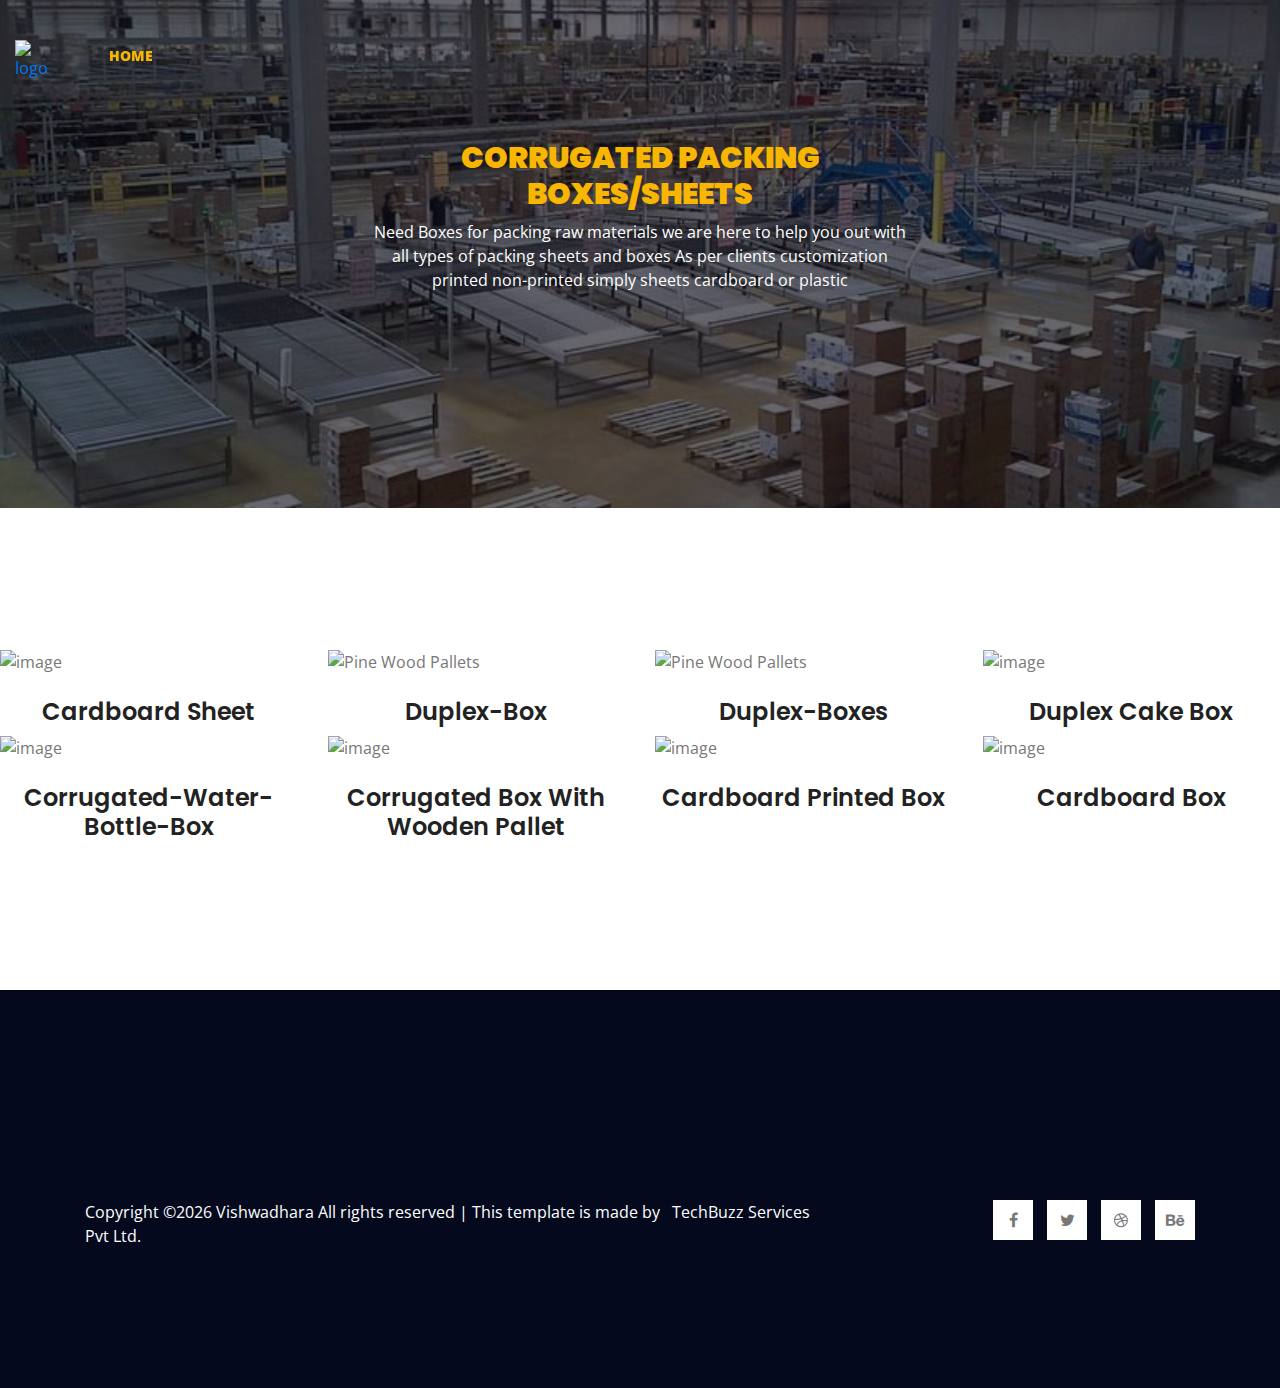
==== Vishwadhara/corrugated-packing.html @ 0bbb14b2 "Add vishwadhara project" ====
<!DOCTYPE html>
<html lang="en">
<head>
    <!-- Required Meta Tags -->
    <meta charset="UTF-8">
    <meta name="viewport" content="width=device-width, initial-scale=1.0">
    <meta http-equiv="X-UA-Compatible" content="ie=edge">

    <!-- Page Title -->
    <title>Vishwadhar</title>

    <!-- Favicon -->
    <link rel="shortcut icon" href="C:\Users\m\Desktop\html\Vishwadhar\assets\images\logo\download.png" type="image/x-icon">

    <!-- CSS Files -->
    <!-- CSS Files -->
    <link rel="stylesheet" href="assets/css/animate-3.7.0.css">
    <link rel="stylesheet" href="assets/css/font-awesome-4.7.0.min.css">
    <link rel="stylesheet" href="assets/fonts/flat-icon/flaticon.css">
    <link rel="stylesheet" href="assets/css/bootstrap-4.1.3.min.css">
    <link rel="stylesheet" href="assets/css/owl-carousel.min.css">
    <link rel="stylesheet" href="assets/css/nice-select.css">
    <link rel="stylesheet" href="assets/css/style.css">
</head>
<body>
    <!-- Preloader Starts -->
    <div class="preloader">
        <div class="spinner"></div>
    </div>
    <!-- Preloader End -->

    <!-- Header Area Starts -->
    <header class="header-area single-page">
        <div class="header-top">
            <div class="container">
                <div class="row">
                    <div class="col-lg-2">
                        <div class="logo-area">
                            <a href="index.html"><img src="C:\Users\m\Desktop\html\Vishwadhar\assets\images\logo\download.png" alt="logo" style="width:150%"></a>
                        </div>
                    </div>
                    <div class="col-lg-10">
                        <div class="custom-navbar">
                            <span></span>
                            <span></span>
                            <span></span>
                        </div>  
                        <div class="main-menu main-menu-light">
                            <ul>
                                <li class="active"><a href="index.html"><b>Home</b></a></li>

                            </ul>
                        </div>
                    </div>
                </div>
            </div>
        </div>
        <div class="page-title text-center">
            <div class="container">
                <div class="row">
                    <div class="col-md-6 offset-md-3">
                        <h2><b>CORRUGATED PACKING BOXES/SHEETS</b></h2>
                        <p>Need Boxes for packing raw materials we are here to help you out with all types of packing sheets and boxes As per clients customization printed non-printed simply sheets cardboard or plastic</p>
                    </div>
                </div>
            </div>
        </div>
    </header>
    <!-- Header Area End -->
    <!-- Team Area Starts -->
    <section class="team-area section-padding2"></section>
        
            <div class="row">
                <div class="col-lg-3 col-sm-6">
                    <div class="single-team mb-5 mb-lg-0">
                       
						
                            <div class="hover-state">
                               <img src="C:\Users\m\Desktop\html\Vishwadhar\assets\images\image1.jpg" alt="image" height="180px" width="246px" alt="">
                            </div>
						
							
                       
							<div class="team-footer text-center mt-4">
								<h3>Cardboard Sheet</h3>
								
							</div>
                    </div>
                </div>
				
				<div class="col-lg-3 col-sm-6">
                    <div class="single-team mb-5 mb-lg-0">
                      
                            <div class="hover-state">
                               <img src="C:\Users\m\Desktop\html\Vishwadhar\assets\images\image2.jpg" alt="Pine Wood Pallets" height="180px" width="246px">
                            </div>
						                       
							<div class="team-footer text-center mt-4">
								<h3>Duplex-Box</h3>
								
							</div>
                    </div>
                </div>
				
				<div class="col-lg-3 col-sm-6">
                    <div class="single-team mb-5 mb-lg-0">
                       
						
                            <div class="hover-state">
                               <img src="C:\Users\m\Desktop\html\Vishwadhar\assets\images\image3.jpg" alt="Pine Wood Pallets" height="180px" width="246px">
                            </div>
							
							<div class="team-footer text-center mt-4">
								<h3>Duplex-boxes</h3>		
							</div>
                    </div>
                </div>
				
				<div class="col-lg-3 col-sm-6">
                    <div class="single-team mb-5 mb-lg-0">
                       		
                            <div class="hover-state">
                               <img src="C:\Users\m\Desktop\html\Vishwadhar\assets\images\image4.jpg" alt="image" height="180px" width="246px">
                            </div>
				 
							<div class="team-footer text-center mt-4">
								<h3>Duplex cake box</h3>
								
							</div>
                    </div>
                </div>
			</div>
			<div class="row">
				<div class="col-lg-3 col-sm-6">
                    <div class="single-team mb-5 mb-lg-0">
                       
						
                            <div class="hover-state">
                               <img src="C:\Users\m\Desktop\html\Vishwadhar\assets\images\image5.jpg" alt="image" height="180px" width="246px">
                            </div>
						
							
                       
							<div class="team-footer text-center mt-4">
								<h3>corrugated-water-bottle-box</h3>
								
							</div>
                    </div>
                </div>
				
				<div class="col-lg-3 col-sm-6">
                    <div class="single-team mb-5 mb-lg-0">
                       
						
                            <div class="hover-state">
                               <img src="C:\Users\m\Desktop\html\Vishwadhar\assets\images\image6.jpg" alt="image" height="180px" width="246px">
                            </div>
						
							
                       
							<div class="team-footer text-center mt-4">
								<h3>Corrugated box with wooden pallet</h3>
								
							</div>
                    </div>
                </div>
				
				<div class="col-lg-3 col-sm-6">
                    <div class="single-team mb-5 mb-lg-0">
                       
						
                            <div class="hover-state">
                               <img src="C:\Users\m\Desktop\html\Vishwadhar\assets\images\image7.jpg" alt="image" height="180px" width="246px">
                            </div>
					
							<div class="team-footer text-center mt-4">
								<h3>Cardboard Printed Box</h3>
								
							</div>
                    </div>
                </div> 
				
				<div class="col-lg-3 col-sm-6">
                    <div class="single-team mb-5 mb-lg-0">
                       
						
                            <div class="hover-state">
                               <img src="C:\Users\m\Desktop\html\Vishwadhar\assets\images\image8.jpg" alt="image" height="180px" width="246px">
                            </div>
						
							
                       
							<div class="team-footer text-center mt-4">
								<h3>Cardboard Box</h3>
								
							</div>
                    </div>
                </div><br><br>
			</div>
               
           
        </div>
		
		 </div>
		 	<div class="row">
	</div>
    <section class="team-area section-padding2"></section>

	
    <!-- Team Area End -->

    

    <!-- Footer Area Starts -->
    <footer class="footer-area section-padding">
            
            <div class="footer-copyright">
                <div class="container">
                    <div class="row">
                        <div class="col-lg-8 col-md-6">
                            <span><!-- Link back to Colorlib can't be removed. Template is licensed under CC BY 3.0. -->
Copyright &copy;<script>document.write(new Date().getFullYear());</script> Vishwadhara All rights reserved | This template is made by <a href="http://techbuzzbusinessgroup.com" target="_blink">&nbsp&nbspTechBuzz Services Pvt Ltd.</a>
<!-- Link back to Colorlib can't be removed. Template is licensed under CC BY 3.0. -->
</span>
                        </div>
                        <div class="col-lg-4 col-md-6">
                            <div class="social-icons">
                                <ul>
                                    <li><a href="#"><i class="fa fa-facebook"></i></a></li>
                                    <li><a href="#"><i class="fa fa-twitter"></i></a></li>
                                    <li><a href="#"><i class="fa fa-dribbble"></i></a></li>
                                    <li><a href="#"><i class="fa fa-behance"></i></a></li>
                                </ul>
                            </div>
                        </div>
                    </div>
                </div>
            </div>
        </footer>
        <!-- Footer Area End -->


    <!-- Javascript -->
    <script src="assets/js/vendor/jquery-2.2.4.min.js"></script>
	<script src="assets/js/vendor/bootstrap-4.1.3.min.js"></script>
    <script src="assets/js/vendor/wow.min.js"></script>
    <script src="assets/js/vendor/owl-carousel.min.js"></script>
    <script src="assets/js/vendor/jquery.nice-select.min.js"></script>
    <script src="assets/js/vendor/ion.rangeSlider.js"></script>
    <script src="assets/js/main.js"></script>
</body>
</html>
---- Vishwadhara/assets/fonts/flat-icon/flaticon.css ----
/*
  	Flaticon icon font: Flaticon
  	Creation date: 18/12/2018 12:08
  	*/

@font-face {
  font-family: "Flaticon";
  src: url("./Flaticon.eot");
  src: url("./Flaticon.eot?#iefix") format("embedded-opentype"),
       url("./Flaticon.woff") format("woff"),
       url("./Flaticon.ttf") format("truetype"),
       url("./Flaticon.svg#Flaticon") format("svg");
  font-weight: normal;
  font-style: normal;
}

@media screen and (-webkit-min-device-pixel-ratio:0) {
  @font-face {
    font-family: "Flaticon";
    src: url("./Flaticon.svg#Flaticon") format("svg");
  }
}

[class^="flaticon-"]:before, [class*=" flaticon-"]:before,
[class^="flaticon-"]:after, [class*=" flaticon-"]:after {   
  font-family: Flaticon;
        font-size: 20px;
font-style: normal;
margin-left: 20px;
}

.flaticon-next:before { content: "\f100"; }
.flaticon-back:before { content: "\f101"; }
.flaticon-down-arrow:before { content: "\f102"; }
---- Vishwadhara/assets/css/nice-select.css ----
.nice-select {
  -webkit-tap-highlight-color: transparent;
  background-color: #fff;
  border-radius: 5px;
  border: solid 1px #e8e8e8;
  box-sizing: border-box;
  clear: both;
  cursor: pointer;
  display: block;
  float: left;
  font-family: inherit;
  font-size: 14px;
  font-weight: normal;
  height: 42px;
  line-height: 40px;
  outline: none;
  padding-left: 18px;
  padding-right: 30px;
  position: relative;
  text-align: left !important;
  -webkit-transition: all 0.2s ease-in-out;
  transition: all 0.2s ease-in-out;
  -webkit-user-select: none;
     -moz-user-select: none;
      -ms-user-select: none;
          user-select: none;
  white-space: nowrap;
  width: auto; }
  .nice-select:hover {
    border-color: #dbdbdb; }
  .nice-select:active, .nice-select.open, .nice-select:focus {
    border-color: #999; }
  .nice-select:after {
    border-bottom: 2px solid #999;
    border-right: 2px solid #999;
    content: '';
    display: block;
    height: 5px;
    margin-top: -4px;
    pointer-events: none;
    position: absolute;
    right: 12px;
    top: 50%;
    -webkit-transform-origin: 66% 66%;
        -ms-transform-origin: 66% 66%;
            transform-origin: 66% 66%;
    -webkit-transform: rotate(45deg);
        -ms-transform: rotate(45deg);
            transform: rotate(45deg);
    -webkit-transition: all 0.15s ease-in-out;
    transition: all 0.15s ease-in-out;
    width: 5px; }
  .nice-select.open:after {
    -webkit-transform: rotate(-135deg);
        -ms-transform: rotate(-135deg);
            transform: rotate(-135deg); }
  .nice-select.open .list {
    opacity: 1;
    pointer-events: auto;
    -webkit-transform: scale(1) translateY(0);
        -ms-transform: scale(1) translateY(0);
            transform: scale(1) translateY(0); }
  .nice-select.disabled {
    border-color: #ededed;
    color: #999;
    pointer-events: none; }
    .nice-select.disabled:after {
      border-color: #cccccc; }
  .nice-select.wide {
    width: 100%; }
    .nice-select.wide .list {
      left: 0 !important;
      right: 0 !important; }
  .nice-select.right {
    float: right; }
    .nice-select.right .list {
      left: auto;
      right: 0; }
  .nice-select.small {
    font-size: 12px;
    height: 36px;
    line-height: 34px; }
    .nice-select.small:after {
      height: 4px;
      width: 4px; }
    .nice-select.small .option {
      line-height: 34px;
      min-height: 34px; }
  .nice-select .list {
    background-color: #fff;
    border-radius: 5px;
    box-shadow: 0 0 0 1px rgba(68, 68, 68, 0.11);
    box-sizing: border-box;
    margin-top: 4px;
    opacity: 0;
    overflow: hidden;
    padding: 0;
    pointer-events: none;
    position: absolute;
    top: 100%;
    left: 0;
    -webkit-transform-origin: 50% 0;
        -ms-transform-origin: 50% 0;
            transform-origin: 50% 0;
    -webkit-transform: scale(0.75) translateY(-21px);
        -ms-transform: scale(0.75) translateY(-21px);
            transform: scale(0.75) translateY(-21px);
    -webkit-transition: all 0.2s cubic-bezier(0.5, 0, 0, 1.25), opacity 0.15s ease-out;
    transition: all 0.2s cubic-bezier(0.5, 0, 0, 1.25), opacity 0.15s ease-out;
    z-index: 9; }
    .nice-select .list:hover .option:not(:hover) {
      background-color: transparent !important; }
  .nice-select .option {
    cursor: pointer;
    font-weight: 400;
    line-height: 40px;
    list-style: none;
    min-height: 40px;
    outline: none;
    padding-left: 18px;
    padding-right: 29px;
    text-align: left;
    -webkit-transition: all 0.2s;
    transition: all 0.2s; }
    .nice-select .option:hover, .nice-select .option.focus, .nice-select .option.selected.focus {
      background-color: #f6f6f6; }
    .nice-select .option.selected {
      font-weight: bold; }
    .nice-select .option.disabled {
      background-color: transparent;
      color: #999;
      cursor: default; }

.no-csspointerevents .nice-select .list {
  display: none; }

.no-csspointerevents .nice-select.open .list {
  display: block; }
---- Vishwadhara/assets/css/style.css ----
@import url("https://fonts.googleapis.com/css?family=Poppins:400,500,600,700");@import url("https://fonts.googleapis.com/css?family=Open+Sans:400,400i,600");body{color:#777;font-family:"Open Sans",sans-serif;font-weight:400}h1{color:#222;text-transform:uppercase;font-family:"Poppins",sans-serif;font-size:50px;font-weight:700}h2{color:#222;font-family:"Poppins",sans-serif;font-size:36px;font-weight:600}h3{color:#222;text-transform:capitalize;font-family:"Poppins",sans-serif;font-size:20px;font-weight:600}h4{color:#222;font-family:"Poppins",sans-serif;text-transform:capitalize;font-size:18px;font-weight:600}h5{color:#777;font-family:"Open Sans",sans-serif;text-transform:capitalize;font-size:16px;font-weight:400}h6{color:#777;font-family:"Open Sans",sans-serif;text-transform:uppercase;font-size:14px;font-weight:600}ul{margin:0;padding:0;list-style:none}a:hover{text-decoration:none}a:focus{text-decoration:none}input:focus,textarea:focus{outline:none}.spinner{width:40px;height:40px;margin:100px auto;background-color:#ff9902;border-radius:100%;-webkit-animation:sk-scaleout 1.0s infinite ease-in-out;animation:sk-scaleout 1.0s infinite ease-in-out}@-webkit-keyframes sk-scaleout{0%{-webkit-transform:scale(0)}100%{-webkit-transform:scale(1);opacity:0}}@keyframes sk-scaleout{0%{-webkit-transform:scale(0);transform:scale(0)}100%{-webkit-transform:scale(1);transform:scale(1);opacity:0}}.preloader{position:fixed;top:0;left:0;width:100%;height:100%;background:#fff;z-index:5}.preloader .spinner{position:absolute;top:50%;left:50%;margin:0;-webkit-transform:translate(-50%, -50%);-moz-transform:translate(-50%, -50%);-ms-transform:translate(-50%, -50%);-o-transform:translate(-50%, -50%);transform:translate(-50%, -50%)}.main-menu ul{float:right}@media (min-width: 768px) and (max-width: 991.98px){.main-menu ul{display:none;float:left;position:absolute;top:30px;left:0;z-index:4;background:#f9f9f9;width:100%;padding:20px 20px 30px}}@media (min-width: 576px) and (max-width: 767.98px){.main-menu ul{display:none;float:left;position:absolute;top:30px;left:0;z-index:4;background:#f9f9f9;width:100%;padding:20px 20px 30px}}@media (max-width: 575.98px){.main-menu ul{display:none;float:left;position:absolute;top:30px;left:0;z-index:4;background:#f9f9f9;width:100%;padding:20px 20px 30px}}.main-menu ul li{display:inline;position:relative}@media (min-width: 768px) and (max-width: 991.98px){.main-menu ul li{display:block}}@media (min-width: 576px) and (max-width: 767.98px){.main-menu ul li{display:block}}@media (max-width: 575.98px){.main-menu ul li{display:block}}.main-menu ul li a{color:#222;font-family:"Open Sans",sans-serif;text-transform:uppercase;font-size:14px;font-weight:600;display:inline-block;padding:15px}.main-menu ul li:hover ul.sub-menu{filter:progid:DXImageTransform.Microsoft.Alpha(Opacity=100);opacity:1;visibility:visible;top:100%;left:30px}.main-menu ul li ul.sub-menu{padding:10px;filter:progid:DXImageTransform.Microsoft.Alpha(Opacity=0);opacity:0;visibility:hidden;position:absolute;top:250%;left:0;width:250px;background:#f9f9f9;z-index:5;-webkit-transition:.5s;-moz-transition:.5s;-o-transition:.5s;transition:.5s}.main-menu ul li ul.sub-menu li{display:block}.main-menu ul li ul.sub-menu li a{-webkit-transition:.3s;-moz-transition:.3s;-o-transition:.3s;transition:.3s}.main-menu ul li ul.sub-menu li a:hover{color:#ff9902}.main-menu .menu-btn{display:inline;margin-left:60px}@media (min-width: 992px) and (max-width: 1199.98px){.main-menu .menu-btn{margin-left:0}}@media (min-width: 768px) and (max-width: 991.98px){.main-menu .menu-btn{margin-left:0}.main-menu .menu-btn .login{display:block}}@media (min-width: 576px) and (max-width: 767.98px){.main-menu .menu-btn{margin-left:0}.main-menu .menu-btn .login{display:block}}@media (max-width: 575.98px){.main-menu .menu-btn{margin-left:0}.main-menu .menu-btn .login{display:block}}@media (min-width: 768px) and (max-width: 991.98px){.main-menu.main-menu-light ul{background:#04091e}}@media (min-width: 576px) and (max-width: 767.98px){.main-menu.main-menu-light ul{background:#04091e}}@media (max-width: 575.98px){.main-menu.main-menu-light ul{background:#04091e}}.main-menu.main-menu-light ul ul.sub-menu{background:#04091e}.main-menu.main-menu-light a{color:#fff}.custom-navbar{position:absolute;top:-42px;right:15px;background:#ff9902;padding:7px 10px;-webkit-border-radius:3px;-moz-border-radius:3px;-ms-border-radius:3px;-o-border-radius:3px;border-radius:3px;-webkit-transition:.2s;-moz-transition:.2s;-o-transition:.2s;transition:.2s;cursor:pointer;display:none}@media (min-width: 768px) and (max-width: 991.98px){.custom-navbar{display:block}}@media (min-width: 576px) and (max-width: 767.98px){.custom-navbar{display:block}}@media (max-width: 575.98px){.custom-navbar{display:block}}.custom-navbar span{background:#fff;display:block;width:30px;margin:6px 0;height:2px}.header-area.main-header{padding:30px 0}.header-top{position:fixed;padding:30px 0}.header-top img{margin-top:10px}.header-top .template-btn{margin-left:30px}@media (min-width: 992px) and (max-width: 1199.98px){.header-top .template-btn{margin-left:0}}@media (min-width: 768px) and (max-width: 991.98px){.header-top .template-btn{margin-left:15px;margin-top:15px}}@media (min-width: 576px) and (max-width: 767.98px){.header-top .template-btn{margin-left:15px;margin-top:15px}}@media (max-width: 575.98px){.header-top .template-btn{margin-left:15px;margin-top:15px}}.banner-area .banner-bg{width:100%;height:640px;background-color:#b0b0b0;background-image:url("../images/banner-bg.jpg");background-repeat:no-repeat;background-position:center;background-size:cover}@media (min-width: 768px) and (max-width: 991.98px){.banner-area .banner-bg{height:500px}}@media (min-width: 576px) and (max-width: 767.98px){.banner-area .banner-bg{height:350px}}@media (max-width: 575.98px){.banner-area .banner-bg{height:300px}}.banner-area .banner-text{padding:0 47% 0 5%}@media (min-width: 992px) and (max-width: 1199.98px){.banner-area .banner-text{padding:0 5%}}@media (min-width: 768px) and (max-width: 991.98px){.banner-area .banner-text{padding:50px 5%}}@media (min-width: 576px) and (max-width: 767.98px){.banner-area .banner-text{padding:50px 5%}}@media (max-width: 575.98px){.banner-area .banner-text{padding:50px 5%}}.banner-area .banner-text h1 span{color:#ff9902}.search-bg{margin-top:-50px;position:relative;z-index:1}@media (min-width: 768px) and (max-width: 991.98px){.search-bg{margin-top:0}}@media (min-width: 576px) and (max-width: 767.98px){.search-bg{margin-top:0}}@media (max-width: 575.98px){.search-bg{margin-top:100px}}.search-bg form{background:#ff9902;padding:40px}.search-bg form input{width:280px;display:inline-block;border:none;-webkit-border-radius:5px;-moz-border-radius:5px;-ms-border-radius:5px;-o-border-radius:5px;border-radius:5px;padding:0 20px}@media (min-width: 992px) and (max-width: 1199.98px){.search-bg form input{width:220px}}@media (min-width: 768px) and (max-width: 991.98px){.search-bg form input{width:150px}}@media (min-width: 576px) and (max-width: 767.98px){.search-bg form input{width:100%;margin-bottom:20px;padding:16px 20px}}@media (max-width: 575.98px){.search-bg form input{width:100%;margin-bottom:20px;padding:16px 20px}}.search-bg form .template-btn{border:none;background:#111;cursor:pointer}.search-bg form .template-btn:hover{color:#222 !important;background:#f9f9f9}.nice-select{width:280px;height:55px;display:inline-block;border:none;-webkit-border-radius:5px;-moz-border-radius:5px;-ms-border-radius:5px;-o-border-radius:5px;border-radius:5px;padding:0 20px}@media (min-width: 992px) and (max-width: 1199.98px){.nice-select{width:220px}}@media (min-width: 768px) and (max-width: 991.98px){.nice-select{width:150px}}@media (min-width: 576px) and (max-width: 767.98px){.nice-select{width:100%;margin-bottom:20px;padding:16px 20px}}@media (max-width: 575.98px){.nice-select{width:100%;margin-bottom:20px;padding:16px 20px}}.nice-select span.current{font-size:16px;display:inline-block;line-height:56px}@media (min-width: 576px) and (max-width: 767.98px){.nice-select span.current{line-height:0px}}@media (max-width: 575.98px){.nice-select span.current{line-height:0px}}.nice-select .list{width:100%}.feature-area .single-feature{padding:40px;background:#f9f9f9;-webkit-transition:.3s;-moz-transition:.3s;-o-transition:.3s;transition:.3s}.feature-area .single-feature:hover{background:#FFFACD;-webkit-box-shadow:0px 10px 30px rgba(0,0,0,0.1);-moz-box-shadow:0px 10px 30px rgba(0,0,0,0.1);box-shadow:0px 10px 30px rgba(0,0,0,0.5)}.single-category{padding:30px 16px;background:#f9f9f9;border:1px solid #eee;-webkit-transition:.-20s;-moz-transition:.3s;-o-transition:.3s;transition:.3s}.single-category:hover{background:#FFFACD;border:1px solid transparent;-webkit-box-shadow:0px 10px 30px rgba(0,0,0,0.1);-moz-box-shadow:0px 10px 30px rgba(0,0,0,0.1);box-shadow:0px 10px 30px rgba(0,0,0,0.5)}.single-category img{margin-bottom:20px}.jobs-title{margin-bottom:40px}.jobs-tab{margin-bottom:40px;text-align:right;float:right}@media (max-width: 575.98px){.jobs-tab{text-align:left;float:left}}.jobs-tab li{display:inline-block;padding:3px 0;margin-left:40px;position:relative}@media (max-width: 575.98px){.jobs-tab li{margin-left:0;margin-right:24px;margin-bottom:10px}}.jobs-tab li:after{content:'';position:absolute;bottom:0;right:0;width:30px;height:1px;background:#222;-webkit-transition:.5s;-moz-transition:.5s;-o-transition:.5s;transition:.5s;filter:progid:DXImageTransform.Microsoft.Alpha(Opacity=0);opacity:0;visibility:hidden}.jobs-tab li:hover:after{filter:progid:DXImageTransform.Microsoft.Alpha(Opacity=100);opacity:1;visibility:visible}.jobs-tab .active{color:#ff9902}.jobs-tab .active:after{filter:progid:DXImageTransform.Microsoft.Alpha(Opacity=100);opacity:1;visibility:visible}.single-job{padding:40px 50px;background:#f9f9f9;-webkit-border-radius:3px;-moz-border-radius:3px;-ms-border-radius:3px;-o-border-radius:3px;border-radius:3px;-webkit-transition:.5s;-moz-transition:.5s;-o-transition:.5s;transition:.5s}@media (min-width: 576px) and (max-width: 767.98px){.single-job{padding:40px 30px}}@media (max-width: 575.98px){.single-job{padding:40px 20px}}.single-job:hover{background:#fff;-webkit-box-shadow:0 10px 20px rgba(0,0,0,0.1);-moz-box-shadow:0 10px 20px rgba(0,0,0,0.1);box-shadow:0 10px 20px rgba(0,0,0,0.1)}.single-job .job-text i{font-size:14px;width:10px;height:10px;margin-right:10px}@media (min-width: 768px) and (max-width: 991.98px){.single-job .job-img{margin:30px 0}}@media (min-width: 576px) and (max-width: 767.98px){.single-job .job-img{margin:30px 0}}@media (max-width: 575.98px){.single-job .job-img{margin:30px 0}}.single-job .job-btn{text-align:center}@media (min-width: 768px) and (max-width: 991.98px){.single-job .job-btn{text-align:left}}@media (min-width: 576px) and (max-width: 767.98px){.single-job .job-btn{text-align:left}}@media (max-width: 575.98px){.single-job .job-btn{text-align:left}}.single-job .job-btn .job-btn1,.single-job .job-btn .job-btn2,.single-job .job-btn .job-btn3,.single-job .job-btn .job-btn4{margin-bottom:10px;display:block;background:#00afed}.single-job .job-btn .job-btn1:hover,.single-job .job-btn .job-btn2:hover,.single-job .job-btn .job-btn3:hover,.single-job .job-btn .job-btn4:hover{background:#222}@media (min-width: 768px) and (max-width: 991.98px){.single-job .job-btn .job-btn1,.single-job .job-btn .job-btn2,.single-job .job-btn .job-btn3,.single-job .job-btn .job-btn4{display:inline-block;margin-right:10px}}@media (min-width: 576px) and (max-width: 767.98px){.single-job .job-btn .job-btn1,.single-job .job-btn .job-btn2,.single-job .job-btn .job-btn3,.single-job .job-btn .job-btn4{display:inline-block;margin-right:10px}}@media (max-width: 575.98px){.single-job .job-btn .job-btn1,.single-job .job-btn .job-btn2,.single-job .job-btn .job-btn3,.single-job .job-btn .job-btn4{display:inline-block;margin-right:10px}}.single-job .job-btn .job-btn2{background:#cc2229}.single-job .job-btn .job-btn3{background:#0088cc}.single-job .job-btn .job-btn4{background:#2dc100}.nav-tabs .nav-item.show .nav-link,.nav-tabs .nav-link.active{color:#ff9902}.nav-tabs .nav-link{border:none;border-top-left-radius:.25rem;border-top-right-radius:.25rem}.nav-link{color:#222;display:block;padding:0}.nav-tabs{border-bottom:none}.newsletter-area{background-color:#f9f9f9;background-image:url("../images/newsletter-bg.jpg");background-repeat:no-repeat;background-position:center;background-size:cover;position:relative;text-align:center;z-index:1}.newsletter-area:after{content:'';position:absolute;top:0;left:0;width:100%;height:100%;background:rgba(1,2,12,0.6);z-index:-1}.newsletter-area h2,.newsletter-area p{color:#fff}.newsletter-area input{display:inline-block;margin:auto;width:360px;border:none;-webkit-border-radius:5px;-moz-border-radius:5px;-ms-border-radius:5px;-o-border-radius:5px;border-radius:5px;padding:13px 20px}@media (min-width: 576px) and (max-width: 767.98px){.newsletter-area input{width:300px}}@media (max-width: 575.98px){.newsletter-area input{width:100%}}.newsletter-area .template-btn{margin-left:10px}@media (max-width: 575.98px){.newsletter-area .template-btn{margin-left:0;margin-top:30px}}.single-slide:hover .hover-state{filter:progid:DXImageTransform.Microsoft.Alpha(Opacity=100);opacity:1;visibility:visible}.slide-img{width:100%;height:210px;background:#b0b0b0;background-repeat:no-repeat;background-position:top;background-size:cover;position:relative}@media (min-width: 768px) and (max-width: 991.98px){.slide-img{height:280px}}@media (max-width: 575.98px){.slide-img{height:260px}}.slide-img .hover-state{position:absolute;top:0;left:0;width:100%;height:100%;background:rgba(255,153,2,0.7);-webkit-transition:.5s;-moz-transition:.5s;-o-transition:.5s;transition:.5s;filter:progid:DXImageTransform.Microsoft.Alpha(Opacity=0);opacity:0;visibility:hidden}.slide-img .hover-state .hover-text{position:absolute;width:100%;left:50%;bottom:10px;transform:translateX(-50%)}.slide-img .hover-state .hover-text h3,.slide-img .hover-state .hover-text h5{color:#fff}.employee1{background-image:url("../images/employee1.jpg")}.employee2{background-image:url("../images/employee2.jpg")}.slide-text{padding:30px 30px 15px;position:relative;background:#fff;-webkit-box-shadow:0 7px 20px rgba(0,0,0,0.1);-moz-box-shadow:0 7px 20px rgba(0,0,0,0.1);box-shadow:0 7px 20px rgba(0,0,0,0.1);margin-left:-10px;margin-right:10px}@media (max-width: 575.98px){.slide-text{margin-right:0;margin-bottom:20px}}.slide-text i{color:#ff9902;position:absolute;top:15px;left:15px;font-size:20px;filter:progid:DXImageTransform.Microsoft.Alpha(Opacity=70);opacity:.7}.single-news:hover a{color:#ff9902}.news-img{width:100%;height:280px;background-color:#b0b0b0;background-repeat:no-repeat;background-position:center;background-size:cover;-webkit-border-radius:5px;-moz-border-radius:5px;-ms-border-radius:5px;-o-border-radius:5px;border-radius:5px}.news-img1{background-image:url("../images/news1.jpg")}.news-img2{background-image:url("../images/news2.jpg")}.news-img3{background-image:url("../images/news3.jpg")}.news-tag li{display:inline-block}.news-tag li i{font-size:14px;width:10px;height:10px;margin-right:10px}.news-tag span{width:1px;height:12px;background:#777;display:block}.news-title a{color:#222;-webkit-transition:.5s;-moz-transition:.5s;-o-transition:.5s;transition:.5s}.download-area{background:#f9f9f9}.download-area .download-text{padding:0 10% 0 42%;margin-top:50px}@media (min-width: 992px) and (max-width: 1199.98px){.download-area .download-text{padding:0 5%;margin-top:0}}@media (min-width: 768px) and (max-width: 991.98px){.download-area .download-text{padding:0 5%;margin-top:0;margin-bottom:20px}}@media (min-width: 576px) and (max-width: 767.98px){.download-area .download-text{padding:0 5%;margin-top:0;margin-bottom:20px}}@media (max-width: 575.98px){.download-area .download-text{padding:0 5%;margin-top:0;margin-bottom:20px}}.download-area .download-img{width:100%;height:460px;background-image:url("../images/mobile.png");background-repeat:no-repeat;background-position:center}@media (min-width: 992px) and (max-width: 1199.98px){.download-area .download-img{height:300px;background-size:cover}}@media (min-width: 768px) and (max-width: 991.98px){.download-area .download-img{background-size:cover}}@media (min-width: 576px) and (max-width: 767.98px){.download-area .download-img{width:90%;height:300px;background-size:cover}}@media (max-width: 575.98px){.download-area .download-img{width:90%;height:180px;background-size:cover}}.footer-area{color:#fff;background:#04091e}.footer-area h3{color:#fff}.footer-area a{color:#fff;text-transform:capitalize}.footer-area input{display:inline-block;margin:auto;width:250px;border:none;-webkit-border-radius:5px;-moz-border-radius:5px;-ms-border-radius:5px;-o-border-radius:5px;border-radius:5px;padding:13px 20px}@media (min-width: 576px) and (max-width: 767.98px){.footer-area input{width:250px}}@media (max-width: 575.98px){.footer-area input{width:100%}}.footer-area .template-btn{margin-left:0px}@media (max-width: 575.98px){.footer-area .template-btn{margin-left:0;margin-top:30px}}.footer-area img{width:55px;height:55px;margin-right:5px;margin-bottom:10px}.footer-copyright{margin-top:70px}.footer-copyright .color{color:#ff9902}.footer-copyright ul{float:right}@media (min-width: 576px) and (max-width: 767.98px){.footer-copyright ul{float:left;margin-top:30px}}@media (max-width: 575.98px){.footer-copyright ul{float:left;margin-top:30px}}.footer-copyright ul li{display:inline;margin-left:10px}.footer-copyright ul li i{display:inline-block;padding:10px;color:#777;background:#fff;height:40px;width:40px;text-align:center;line-height:20px;-webkit-transition:.3s;-moz-transition:.3s;-o-transition:.3s;transition:.3s}.footer-copyright ul li i:hover{color:#fff;background:#ff9902}.header-area.single-page{background-color:#b0b0b0;background-image:url("../images/page-header-bg.jpg");background-repeat:no-repeat;background-position:center;background-size:cover;position:relative;z-index:1}.header-area.single-page:after{content:'';position:absolute;top:0;left:0;width:100%;height:100%;background:rgba(1,2,12,0.6);z-index:-1}.header-area.single-page .page-title{padding:140px 0 200px}.header-area.single-page .page-title h2,.header-area.single-page .page-title p{color:#fff}.single-team:hover .hover-state{filter:progid:DXImageTransform.Microsoft.Alpha(Opacity=100);opacity:1;visibility:visible}.team-img{background-color:#b0b0b0;background-repeat:no-repeat;background-position:top;background-size:cover;width:100%;height:300px;position:relative}.team-img .hover-state{position:absolute;top:0;left:0;width:100%;height:100%;background:rgba(255,153,2,0.7);-webkit-transition:.5s;-moz-transition:.5s;-o-transition:.5s;transition:.5s;filter:progid:DXImageTransform.Microsoft.Alpha(Opacity=0);opacity:0;visibility:hidden}.team-img .hover-state ul{position:absolute;top:50%;left:50%;-webkit-transform:translate(-50%, -50%);-moz-transform:translate(-50%, -50%);-ms-transform:translate(-50%, -50%);-o-transform:translate(-50%, -50%);transform:translate(-50%, -50%)}.team-img .hover-state ul li{display:inline;margin:0 7px}.team-img .hover-state ul li a{color:#fff;-webkit-transition:.3s;-moz-transition:.3s;-o-transition:.3s;transition:.3s}.team-img .hover-state ul li a:hover{color:#222}.team-img1{background-image:url("../images/team1.jpg")}.team-img2{background-image:url("../images/team2.jpg")}.team-img3{background-image:url("../images/team3.jpg")}.team-img4{background-image:url("../images/team4.jpg")}.single-content2,.single-content3,.single-content4,.single-content5,.single-content6{border-bottom:1px solid #eee}.single-content4 ul{list-style:inherit;padding-left:50px}.single-content7 ul{list-style:inherit;padding-left:20px}.sidebar .single-item{padding:30px;background:#f9f9f9}.newsletter-area.job-single:after{background:rgba(255,153,2,0.7)}.single-table{-webkit-box-shadow:0 0 10px rgba(0,0,0,0.1);-moz-box-shadow:0 0 10px rgba(0,0,0,0.1);box-shadow:0 0 10px rgba(0,0,0,0.1);padding-bottom:40px}.single-table:hover{-webkit-box-shadow:0 10px 20px rgba(0,0,0,0.1);-moz-box-shadow:0 10px 20px rgba(0,0,0,0.1);box-shadow:0 10px 20px rgba(0,0,0,0.1)}.single-table:hover .table-top{background:#ff9902}.single-table:hover .table-top h3,.single-table:hover .table-top i{color:#fff}.single-table .table-top{background:#f9f9f9;padding:40px 0;border-bottom:1px solid #eee;-webkit-transition:.5s;-moz-transition:.5s;-o-transition:.5s;transition:.5s}.single-table .table-top i{font-size:50px;color:#ff9902;margin-top:10px}.single-table .template-btn{color:#222 !important;background:#f9f9f9}.single-table .template-btn:hover{color:#fff !important;background:#ff9902}.single-box1,.single-box2{padding:70px 50px;background:#ff9902}.single-box1 h3,.single-box2 h3,.single-box1 p,.single-box2 p{color:#fff}.single-box1 .template-btn,.single-box2 .template-btn{background:#ffa31c}.single-box2{background:#111}.single-box2 .template-btn{border:1px solid transparent}.single-box2 .template-btn:hover{border:1px solid #ff9902}.job-single-content .jobs-tab{float:left}#mapBox{width:100%;height:420px;overflow:hidden}.into-icon i{font-size:20px;color:#ff9902;margin-right:20px}.contact-form form .left,.commentform-area form .left{width:48%;float:left;overflow:hidden;margin-right:4%}@media (max-width: 575.98px){.contact-form form .left,.commentform-area form .left{width:100%;float:none}}.contact-form form .left input,.commentform-area form .left input{width:100%;border:1px solid #eee;padding:12px 20px;margin-bottom:20px}.contact-form form .right,.commentform-area form .right{width:48%;overflow:hidden}@media (max-width: 575.98px){.contact-form form .right,.commentform-area form .right{width:100%;float:none}}.contact-form form .right textarea,.commentform-area form .right textarea{width:100%;border:1px solid #eee;padding:12px 20px}.contact-form form button,.commentform-area form button{margin-top:20px;float:right}@media (max-width: 575.98px){.contact-form form button,.commentform-area form button{float:left}}.blog-menu{padding:20px 0}.top_menu{background:#928c91}.top_menu .header_social li{display:inline-block;margin-right:15px}.top_menu .header_social li a{font-size:14px;color:#fff;display:inline-block;line-height:42px;-webkit-transition:.3s;-moz-transition:.3s;-o-transition:.3s;transition:.3s}.top_menu .header_social li:last-child{margin-right:0px}.top_menu .header_social li:hover a{color:#ff9902}.top_menu .dn_btn{line-height:42px;display:inline-block;font-size:12px;margin-right:30px;font-weight:normal;color:#fff;-webkit-transition:.3s;-moz-transition:.3s;-o-transition:.3s;transition:.3s}.top_menu .dn_btn:hover{color:#ff9902}.top_menu .dn_btn:last-child{margin-right:0px}.top_menu .lan_pack{height:30px;border:1px solid #eeeeee;border-radius:3px;line-height:28px;font-size:12px;font-weight:500;padding-left:19px;padding-right:36px;color:#fff;background:#f9f9ff;margin-right:5px;margin-top:8px}.top_menu .lan_pack .current{color:#fff}.top_menu .lan_pack:after{content:"\f0d7";border:none !important;font:normal normal normal 12px/1 FontAwesome;transform:rotate(0deg);height:auto;margin-top:-6px;right:20px}.page-title.page-title-blog{background-color:#b0b0b0;background-image:url("../images/blog-bg.jpg");background-repeat:no-repeat;background-position:center;background-size:cover;padding:200px 0;position:relative;z-index:1}.page-title.page-title-blog:after{content:'';position:absolute;top:0;left:0;width:100%;height:100%;background:rgba(0,0,0,0.4);z-index:-1}.page-title.page-title-blog h2,.page-title.page-title-blog p{color:#fff}.page-title.page-title-blog .template-btn{color:#222 !important;background:#fff}.page-title.page-title-blog .template-btn:hover{color:#fff !important;background:#ff9902}.blog-post-list .single-post{background:transparent;padding:0px 30px}.single-post{margin-bottom:30px}.single-post .tags{margin-top:40px}.single-post .tags li{display:inline-block}.single-post .tags li a{color:#777;display:inline-block}.single-post .tags li a:hover{color:#ff9902}.single-post h1{margin-top:20px;margin-bottom:20px}.single-post .title h4{margin-bottom:10px}.single-post .comment-wrap ul li,.single-post .social-wrap ul li{display:inline-block;margin-right:15px}.single-post .comment-wrap ul li a,.single-post .social-wrap ul li a{color:#777}@media (max-width: 414px){.single-post .comment-wrap,.single-post .social-wrap{margin-top:10px}}.single-widget{border:1px solid #eee;padding:40px 30px;margin-bottom:30px}.single-widget .title{font-weight:600;margin-bottom:30px}.search-widget i{color:#ff9902}.search-widget form.example{border:1px solid #eee}.search-widget form.example input[type=text]{padding:12px;font-size:14px;border:none;float:left;width:80%;background:#eee}.search-widget form.example button{float:left;width:20%;padding:10px;background:#eee;color:white;font-size:17px;border:none;cursor:pointer}.search-widget form.example::after{content:"";clear:both;display:table}.protfolio-widget{text-align:center}.protfolio-widget h4{padding:20px 0}.protfolio-widget ul li{padding:15px;display:inline-block}.protfolio-widget ul li a i{color:#111}.protfolio-widget ul li a i:hover{color:#ff9902}.category-widget ul li{border-bottom:1px solid #eee;padding:10px 0;-webkit-transition:all 1s;-webkit-transition-delay:0s;-moz-transition:all 1s;-o-transition:all 1s;transition:all 1s false false}.category-widget ul li a{color:#777}.category-widget ul li h6{font-weight:300;-webkit-transition:all 1s;-webkit-transition-delay:0s;-moz-transition:all 1s;-o-transition:all 1s;transition:all 1s false false}.category-widget ul li span{-webkit-transition:all 1s;-webkit-transition-delay:0s;-moz-transition:all 1s;-o-transition:all 1s;transition:all 1s false false}.category-widget ul li:hover{border-color:#ff9902}.category-widget ul li:hover h6,.category-widget ul li:hover span{color:#ff9902}.tags-widget ul li{display:inline-block;background:#fff;border:1px solid #eee;padding:2px 7px;margin-bottom:8px;-webkit-transition:all 1s;-webkit-transition-delay:0s;-moz-transition:all 1s;-o-transition:all 1s;transition:all 1s false false}.tags-widget ul li a{color:#777}.tags-widget ul li:hover{background-color:#ff9902}.tags-widget ul li:hover a{color:#fff}.recent-posts-widget .single-recent-post .recent-details{margin-left:20px}.recent-posts-widget .single-recent-post .recent-details h4{line-height:1.5em !important;font-size:14px;-webkit-transition:all 1s;-webkit-transition-delay:0s;-moz-transition:all 1s;-o-transition:all 1s;transition:all 1s false false}.recent-posts-widget .single-recent-post .recent-details p{margin-top:10px}.recent-posts-widget .single-recent-post:hover h4{color:#ff9902}@media (max-width: 960px){.recent-posts-widget .single-recent-post{margin-bottom:20px}}.nav-area{border-bottom:1px solid #eee}.nav-area a{color:#777}.nav-area .nav-left .thumb{padding-right:20px}.nav-area .nav-right{text-align:right}.nav-area .nav-right .thumb{padding-left:20px}@media (max-width: 768px){.nav-area .post-details h4{font-size:14px}}@media (max-width: 466px){.nav-area .nav-right{margin-top:50px}}.comment-sec-area{border-bottom:1px solid #eee;padding-bottom:50px}.comment-sec-area a{color:#777}.comment-sec-area .comment-list{padding-bottom:30px}.comment-sec-area .comment-list.left-padding{padding-left:25px}.comment-sec-area .thumb{margin-right:20px}.comment-sec-area .date{font-size:13px;color:#cccccc}.comment-sec-area .comment{color:#777777}.comment-sec-area .btn-reply{background-color:#ff9902;color:#fff;border:1px solid #eee;padding:8px 30px;display:block;-webkit-transition:all 1s;-webkit-transition-delay:0s;-moz-transition:all 1s;-o-transition:all 1s;transition:all 1s false false}.comment-sec-area .btn-reply:hover{background-color:transparent;color:#222}.generic-blockquote{padding:40px;background:#f9f9f9;margin:50px 0;position:relative}.generic-blockquote:before{position:absolute;top:0;left:0;width:2px;height:100%;background:#ff9902;content:''}.mb-20{margin-bottom:20px}.mb-30{margin-bottom:30px}.sample-text-area{padding:100px 0px}.sample-text-area .title_color{margin-bottom:30px}.sample-text-area p{line-height:26px}.sample-text-area p b{font-weight:bold;color:#ff9902}.sample-text-area p i{color:#ff9902;font-style:italic}.sample-text-area p sup{color:#ff9902;font-style:italic}.sample-text-area p sub{color:#ff9902;font-style:italic}.sample-text-area p del{color:#ff9902}.sample-text-area p u{color:#ff9902}.elements_button .title_color{margin-bottom:30px;color:#222}.title_color{color:#222}.button-group-area{margin-top:15px}.button-group-area:nth-child(odd){margin-top:40px}.button-group-area:first-child{margin-top:0px}.button-group-area .theme_btn{margin-right:10px}.button-group-area .white_btn{margin-right:10px}.button-group-area .link{text-decoration:underline;color:#222;background:transparent}.button-group-area .link:hover{color:#fff}.button-group-area .disable{background:transparent;color:#007bff;cursor:not-allowed}.button-group-area .disable:before{display:none}.primary{background:#52c5fd}.primary:before{background:#2faae6}.success{background:#4cd3e3}.success:before{background:#2ebccd}.info{background:#38a4ff}.info:before{background:#298cdf}.warning{background:#f4e700}.warning:before{background:#e1d608}.danger{background:#f54940}.danger:before{background:#e13b33}.primary-border{background:transparent;border:1px solid #52c5fd;color:#52c5fd}.primary-border:before{background:#52c5fd}.success-border{background:transparent;border:1px solid #4cd3e3;color:#4cd3e3}.success-border:before{background:#4cd3e3}.info-border{background:transparent;border:1px solid #38a4ff;color:#38a4ff}.info-border:before{background:#38a4ff}.warning-border{background:#fff;border:1px solid #f4e700;color:#f4e700}.warning-border:before{background:#f4e700}.danger-border{background:transparent;border:1px solid #f54940;color:#f54940}.danger-border:before{background:#f54940}.link-border{background:transparent;border:1px solid #ff9902;color:#ff9902}.link-border:before{background:#ff9902}.radius{border-radius:3px}.circle{border-radius:20px}.arrow span{padding-left:5px}.e-large{line-height:50px;padding-top:0px;padding-bottom:0px}.large{line-height:45px;padding-top:0px;padding-bottom:0px}.medium{line-height:30px;padding-top:0px;padding-bottom:0px}.small{line-height:25px;padding-top:0px;padding-bottom:0px}.general{line-height:38px;padding-top:0px;padding-bottom:0px}.generic-banner{margin-top:60px;text-align:center}.generic-banner .height{height:600px}@media (max-width: 767.98px){.generic-banner .height{height:400px}}.generic-banner .generic-banner-content h2{line-height:1.2em;margin-bottom:20px}@media (max-width: 991.98px){.generic-banner .generic-banner-content h2 br{display:none}}.generic-banner .generic-banner-content p{text-align:center;font-size:16px}@media (max-width: 991.98px){.generic-banner .generic-banner-content p br{display:none}}.generic-content h1{font-weight:600}.about-generic-area{background:#fff}.about-generic-area p{margin-bottom:20px}.white-bg{background:#fff}.section-top-border{padding:50px 0;border-top:1px dotted #eee}.switch-wrap{margin-bottom:10px}.switch-wrap p{margin:0}.sample-text-area{padding:100px 0 70px 0}.sample-text{margin-bottom:0}.text-heading{margin-bottom:30px;font-size:24px}.typo-list{margin-bottom:10px}@media (max-width: 767px){.typo-sec{margin-bottom:30px}}@media (max-width: 767px){.element-wrap{margin-top:30px}}b,sup,sub,u,del{color:#f8b600}h1{font-size:36px}h2{font-size:30px}h3{font-size:24px}h4{font-size:18px}h5{font-size:16px}h6{font-size:14px}.typography h1,.typography h2,.typography h3,.typography h4,.typography h5,.typography h6{color:#777777}.button-area .border-top-generic{padding:70px 15px;border-top:1px dotted #eee}.button-group-area .genric-btn{margin-right:10px;margin-top:10px}.button-group-area .genric-btn:last-child{margin-right:0}.circle{border-radius:20px}.genric-btn{display:inline-block;outline:none;line-height:40px;padding:0 30px;font-size:.8em;text-align:center;text-decoration:none;font-weight:500;cursor:pointer;-webkit-transition:all 0.3s ease 0s;-moz-transition:all 0.3s ease 0s;-o-transition:all 0.3s ease 0s;transition:all 0.3s ease 0s}.genric-btn:focus{outline:none}.genric-btn.e-large{padding:0 40px;line-height:50px}.genric-btn.large{line-height:45px}.genric-btn.medium{line-height:30px}.genric-btn.small{line-height:25px}.genric-btn.radius{border-radius:3px}.genric-btn.circle{border-radius:20px}.genric-btn.arrow{display:-webkit-inline-box;display:-ms-inline-flexbox;display:inline-flex;-webkit-box-align:center;-ms-flex-align:center;align-items:center}.genric-btn.arrow span{margin-left:10px}.genric-btn.default{color:#222222;background:#f9f9ff;border:1px solid transparent}.genric-btn.default:hover{border:1px solid #f9f9ff;background:#fff}.genric-btn.default-border{border:1px solid #f9f9ff;background:#fff}.genric-btn.default-border:hover{color:#222222;background:#f9f9ff;border:1px solid transparent}.genric-btn.primary{color:#fff;background:#f8b600;border:1px solid transparent}.genric-btn.primary:hover{color:#f8b600;border:1px solid #f8b600;background:#fff}.genric-btn.primary-border{color:#f8b600;border:1px solid #f8b600;background:#fff}.genric-btn.primary-border:hover{color:#fff;background:#f8b600;border:1px solid transparent}.genric-btn.success{color:#fff;background:#4cd3e3;border:1px solid transparent}.genric-btn.success:hover{color:#4cd3e3;border:1px solid #4cd3e3;background:#fff}.genric-btn.success-border{color:#4cd3e3;border:1px solid #4cd3e3;background:#fff}.genric-btn.success-border:hover{color:#fff;background:#4cd3e3;border:1px solid transparent}.genric-btn.info{color:#fff;background:#38a4ff;border:1px solid transparent}.genric-btn.info:hover{color:#38a4ff;border:1px solid #38a4ff;background:#fff}.genric-btn.info-border{color:#38a4ff;border:1px solid #38a4ff;background:#fff}.genric-btn.info-border:hover{color:#fff;background:#38a4ff;border:1px solid transparent}.genric-btn.warning{color:#fff;background:#f4e700;border:1px solid transparent}.genric-btn.warning:hover{color:#f4e700;border:1px solid #f4e700;background:#fff}.genric-btn.warning-border{color:#f4e700;border:1px solid #f4e700;background:#fff}.genric-btn.warning-border:hover{color:#fff;background:#f4e700;border:1px solid transparent}.genric-btn.danger{color:#fff;background:#f44a40;border:1px solid transparent}.genric-btn.danger:hover{color:#f44a40;border:1px solid #f44a40;background:#fff}.genric-btn.danger-border{color:#f44a40;border:1px solid #f44a40;background:#fff}.genric-btn.danger-border:hover{color:#fff;background:#f44a40;border:1px solid transparent}.genric-btn.link{color:#222222;background:#f9f9ff;text-decoration:underline;border:1px solid transparent}.genric-btn.link:hover{color:#222222;border:1px solid #f9f9ff;background:#fff}.genric-btn.link-border{color:#222222;border:1px solid #f9f9ff;background:#fff;text-decoration:underline}.genric-btn.link-border:hover{color:#222222;background:#f9f9ff;border:1px solid transparent}.genric-btn.disable{color:#222222, 0.3;background:#f9f9ff;border:1px solid transparent;cursor:not-allowed}.generic-blockquote{padding:30px 50px 30px 30px;background:#fff;border-left:2px solid #f8b600}@media (max-width: 991px){.progress-table-wrap{overflow-x:scroll}}.progress-table{background:#fff;padding:15px 0px 30px 0px;min-width:800px}.progress-table .serial{width:11.83%;padding-left:30px}.progress-table .country{width:28.07%}.progress-table .visit{width:19.74%}.progress-table .percentage{width:40.36%;padding-right:50px}.progress-table .table-head{display:flex}.progress-table .table-head .serial,.progress-table .table-head .country,.progress-table .table-head .visit,.progress-table .table-head .percentage{color:#222222;line-height:40px;text-transform:uppercase;font-weight:500}.progress-table .table-row{padding:15px 0;border-top:1px solid #edf3fd;display:flex}.progress-table .table-row .serial,.progress-table .table-row .country,.progress-table .table-row .visit,.progress-table .table-row .percentage{display:flex;align-items:center}.progress-table .table-row .country img{margin-right:15px}.progress-table .table-row .percentage .progress{width:80%;border-radius:0px;background:transparent}.progress-table .table-row .percentage .progress .progress-bar{height:5px;line-height:5px}.progress-table .table-row .percentage .progress .progress-bar.color-1{background-color:#6382e6}.progress-table .table-row .percentage .progress .progress-bar.color-2{background-color:#e66686}.progress-table .table-row .percentage .progress .progress-bar.color-3{background-color:#f09359}.progress-table .table-row .percentage .progress .progress-bar.color-4{background-color:#73fbaf}.progress-table .table-row .percentage .progress .progress-bar.color-5{background-color:#73fbaf}.progress-table .table-row .percentage .progress .progress-bar.color-6{background-color:#6382e6}.progress-table .table-row .percentage .progress .progress-bar.color-7{background-color:#a367e7}.progress-table .table-row .percentage .progress .progress-bar.color-8{background-color:#e66686}.single-gallery-image{margin-top:30px;background-repeat:no-repeat !important;background-position:center center !important;background-size:cover !important;height:200px;-webkit-transition:all 0.3s ease 0s;-moz-transition:all 0.3s ease 0s;-o-transition:all 0.3s ease 0s;transition:all 0.3s ease 0s}.single-gallery-image:hover{opacity:.8}.list-style{width:14px;height:14px}.unordered-list li{position:relative;padding-left:30px;line-height:1.82em !important}.unordered-list li:before{content:"";position:absolute;width:14px;height:14px;border:3px solid #f8b600;background:#fff;top:4px;left:0;border-radius:50%}.ordered-list{margin-left:30px}.ordered-list li{list-style-type:decimal-leading-zero;color:#f8b600;font-weight:500;line-height:1.82em !important}.ordered-list li span{font-weight:300;color:#777777}.ordered-list-alpha li{margin-left:30px;list-style-type:lower-alpha;color:#f8b600;font-weight:500;line-height:1.82em !important}.ordered-list-alpha li span{font-weight:300;color:#777777}.ordered-list-roman li{margin-left:30px;list-style-type:lower-roman;color:#f8b600;font-weight:500;line-height:1.82em !important}.ordered-list-roman li span{font-weight:300;color:#777777}.single-input{display:block;width:100%;line-height:40px;border:none;outline:none;background:#f9f9ff;padding:0 20px}.single-input:focus{outline:none}.input-group-icon{position:relative}.input-group-icon .icon{position:absolute;left:20px;top:0;line-height:40px;z-index:3}.input-group-icon .icon i{color:#797979}.input-group-icon .single-input{padding-left:45px}.single-textarea{display:block;width:100%;line-height:40px;border:none;outline:none;background:#f9f9ff;padding:0 20px;height:100px;resize:none}.single-textarea:focus{outline:none}.single-input-primary{display:block;width:100%;line-height:40px;border:1px solid transparent;outline:none;background:#f9f9ff;padding:0 20px}.single-input-primary:focus{outline:none;border:1px solid #f8b600}.single-input-accent{display:block;width:100%;line-height:40px;border:1px solid transparent;outline:none;background:#f9f9ff;padding:0 20px}.single-input-accent:focus{outline:none;border:1px solid #eb6b55}.single-input-secondary{display:block;width:100%;line-height:40px;border:1px solid transparent;outline:none;background:#f9f9ff;padding:0 20px}.single-input-secondary:focus{outline:none;border:1px solid #f09359}.default-switch{width:35px;height:17px;border-radius:8.5px;background:#fff;position:relative;cursor:pointer}.default-switch input{position:absolute;left:0;top:0;right:0;bottom:0;width:100%;height:100%;opacity:0;cursor:pointer}.default-switch input+label{position:absolute;top:1px;left:1px;width:15px;height:15px;border-radius:50%;background:#f8b600;-webkit-transition:all 0.2s;-moz-transition:all 0.2s;-o-transition:all 0.2s;transition:all 0.2s;box-shadow:0px 4px 5px 0px rgba(0,0,0,0.2);cursor:pointer}.default-switch input:checked+label{left:19px}.single-element-widget{margin-bottom:30px}.primary-switch{width:35px;height:17px;border-radius:8.5px;background:#fff;position:relative;cursor:pointer}.primary-switch input{position:absolute;left:0;top:0;right:0;bottom:0;width:100%;height:100%;opacity:0}.primary-switch input+label{position:absolute;left:0;top:0;right:0;bottom:0;width:100%;height:100%}.primary-switch input+label:before{content:"";position:absolute;left:0;top:0;right:0;bottom:0;width:100%;height:100%;background:transparent;border-radius:8.5px;cursor:pointer;-webkit-transition:all 0.2s;-moz-transition:all 0.2s;-o-transition:all 0.2s;transition:all 0.2s}.primary-switch input+label:after{content:"";position:absolute;top:1px;left:1px;width:15px;height:15px;border-radius:50%;background:#fff;-webkit-transition:all 0.2s;-moz-transition:all 0.2s;-o-transition:all 0.2s;transition:all 0.2s;box-shadow:0px 4px 5px 0px rgba(0,0,0,0.2);cursor:pointer}.primary-switch input:checked+label:after{left:19px}.primary-switch input:checked+label:before{background:#f8b600}.confirm-switch{width:35px;height:17px;border-radius:8.5px;background:#fff;position:relative;cursor:pointer}.confirm-switch input{position:absolute;left:0;top:0;right:0;bottom:0;width:100%;height:100%;opacity:0}.confirm-switch input+label{position:absolute;left:0;top:0;right:0;bottom:0;width:100%;height:100%}.confirm-switch input+label:before{content:"";position:absolute;left:0;top:0;right:0;bottom:0;width:100%;height:100%;background:transparent;border-radius:8.5px;-webkit-transition:all 0.2s;-moz-transition:all 0.2s;-o-transition:all 0.2s;transition:all 0.2s;cursor:pointer}.confirm-switch input+label:after{content:"";position:absolute;top:1px;left:1px;width:15px;height:15px;border-radius:50%;background:#fff;-webkit-transition:all 0.2s;-moz-transition:all 0.2s;-o-transition:all 0.2s;transition:all 0.2s;box-shadow:0px 4px 5px 0px rgba(0,0,0,0.2);cursor:pointer}.confirm-switch input:checked+label:after{left:19px}.confirm-switch input:checked+label:before{background:#4cd3e3}.primary-checkbox{width:16px;height:16px;border-radius:3px;background:#fff;position:relative;cursor:pointer}.primary-checkbox input{position:absolute;left:0;top:0;right:0;bottom:0;width:100%;height:100%;opacity:0}.primary-checkbox input+label{position:absolute;left:0;top:0;right:0;bottom:0;width:100%;height:100%;border-radius:3px;cursor:pointer;border:1px solid #f1f1f1}.single-defination h4{color:#222}.primary-checkbox input:checked+label{background:url(../images/elements/primary-check.png) no-repeat center center/cover;border:none}.confirm-checkbox{width:16px;height:16px;border-radius:3px;background:#fff;position:relative;cursor:pointer}.confirm-checkbox input{position:absolute;left:0;top:0;right:0;bottom:0;width:100%;height:100%;opacity:0}.confirm-checkbox input+label{position:absolute;left:0;top:0;right:0;bottom:0;width:100%;height:100%;border-radius:3px;cursor:pointer;border:1px solid #f1f1f1}.confirm-checkbox input:checked+label{background:url(../images/elements/success-check.png) no-repeat center center/cover;border:none}.disabled-checkbox{width:16px;height:16px;border-radius:3px;background:#fff;position:relative;cursor:pointer}.disabled-checkbox input{position:absolute;left:0;top:0;right:0;bottom:0;width:100%;height:100%;opacity:0}.disabled-checkbox input+label{position:absolute;left:0;top:0;right:0;bottom:0;width:100%;height:100%;border-radius:3px;cursor:pointer;border:1px solid #f1f1f1}.disabled-checkbox input:disabled{cursor:not-allowed;z-index:3}.disabled-checkbox input:checked+label{background:url(../images/elements/disabled-check.png) no-repeat center center/cover;border:none}.primary-radio{width:16px;height:16px;border-radius:8px;background:#fff;position:relative;cursor:pointer}.primary-radio input{position:absolute;left:0;top:0;right:0;bottom:0;width:100%;height:100%;opacity:0}.primary-radio input+label{position:absolute;left:0;top:0;right:0;bottom:0;width:100%;height:100%;border-radius:8px;cursor:pointer;border:1px solid #f1f1f1}.primary-radio input:checked+label{background:url(../images/elements/primary-radio.png) no-repeat center center/cover;border:none}.confirm-radio{width:16px;height:16px;border-radius:8px;background:#fff;position:relative;cursor:pointer}.confirm-radio input{position:absolute;left:0;top:0;right:0;bottom:0;width:100%;height:100%;opacity:0}.confirm-radio input+label{position:absolute;left:0;top:0;right:0;bottom:0;width:100%;height:100%;border-radius:8px;cursor:pointer;border:1px solid #f1f1f1}.confirm-radio input:checked+label{background:url(../images/elements/success-radio.png) no-repeat center center/cover;border:none}.disabled-radio{width:16px;height:16px;border-radius:8px;background:#fff;position:relative;cursor:pointer}.disabled-radio input{position:absolute;left:0;top:0;right:0;bottom:0;width:100%;height:100%;opacity:0}.disabled-radio input+label{position:absolute;left:0;top:0;right:0;bottom:0;width:100%;height:100%;border-radius:8px;cursor:pointer;border:1px solid #f1f1f1}.disabled-radio input:disabled{cursor:not-allowed;z-index:3}.unordered-list{list-style:none;padding:0px;margin:0px}.ordered-list{list-style:none;padding:0px}.disabled-radio input:checked+label{background:url(../images/elements/disabled-radio.png) no-repeat center center/cover;border:none}.default-select{height:40px}.default-select .nice-select{border:none;border-radius:0px;height:40px;background:#fff;padding-left:20px;padding-right:40px}.default-select .nice-select .list{margin-top:0;border:none;border-radius:0px;box-shadow:none;width:100%;padding:10px 0 10px 0px}.default-select .nice-select .list .option{font-weight:300;-webkit-transition:all 0.3s ease 0s;-moz-transition:all 0.3s ease 0s;-o-transition:all 0.3s ease 0s;transition:all 0.3s ease 0s;line-height:28px;min-height:28px;font-size:12px;padding-left:20px}.default-select .nice-select .list .option.selected{color:#f8b600;background:transparent}.default-select .nice-select .list .option:hover{color:#f8b600;background:transparent}.default-select .current{margin-right:50px;font-weight:300}.default-select .nice-select::after{right:20px}@media (max-width: 991px){.left-align-p p{margin-top:20px}}.form-select{height:40px;width:100%}.form-select .nice-select{border:none;border-radius:0px;height:40px;background:#f9f9ff !important;padding-left:45px;padding-right:40px;width:100%}.form-select .nice-select .list{margin-top:0;border:none;border-radius:0px;box-shadow:none;width:100%;padding:10px 0 10px 0px}.mt-10{margin-top:10px}.form-select .nice-select .list .option{font-weight:300;-webkit-transition:all 0.3s ease 0s;-moz-transition:all 0.3s ease 0s;-o-transition:all 0.3s ease 0s;transition:all 0.3s ease 0s;line-height:28px;min-height:28px;font-size:12px;padding-left:45px}.form-select .nice-select .list .option.selected{color:#f8b600;background:transparent}.form-select .nice-select .list .option:hover{color:#f8b600;background:transparent}.form-select .current{margin-right:50px;font-weight:300}.form-select .nice-select::after{right:20px}.page_link a{color:#fff}.template-btn{color:#fff !important;background:#ff9902;font-family:"Open Sans",sans-serif;text-transform:uppercase;font-size:14px;font-weight:600;display:inline-block;padding:15px 30px !important;-webkit-border-radius:3px;-moz-border-radius:3px;-ms-border-radius:3px;-o-border-radius:3px;border-radius:3px;-webkit-transition:all .5s;-moz-transition:all .5s;-o-transition:all .5s;transition:all 0.5s}.template-btn:hover{background:#111}.secondary-btn{color:#222;font-family:"Open Sans",sans-serif;text-transform:uppercase;font-size:14px;font-weight:600;display:inline-block;-webkit-transition:all .5s;-moz-transition:all .5s;-o-transition:all .5s;transition:all 0.5s}.secondary-btn:hover{color:#ff9902}.secondary-btn:hover span:before{margin-left:14px;color:#ff9902}.secondary-btn span:before{font-size:14px;margin-left:10px;-webkit-transition:.2s;-moz-transition:.2s;-o-transition:.2s;transition:.2s}.third-btn{color:#fff !important;background:#ff9902;font-family:"Open Sans",sans-serif;text-transform:uppercase;font-size:14px;font-weight:600;display:inline-block;padding:10px 24px !important;-webkit-border-radius:3px;-moz-border-radius:3px;-ms-border-radius:3px;-o-border-radius:3px;border-radius:3px;-webkit-transition:all .5s;-moz-transition:all .5s;-o-transition:all .5s;transition:all 0.5s}.third-btn:hover{background:#222}.forth-btn{color:#222;background:transparent;font-family:"Open Sans",sans-serif;text-transform:uppercase;font-size:14px;font-weight:600;border:1px solid #ff9902;display:inline-block;padding:10px 24px !important;-webkit-border-radius:3px;-moz-border-radius:3px;-ms-border-radius:3px;-o-border-radius:3px;border-radius:3px;-webkit-transition:all .5s;-moz-transition:all .5s;-o-transition:all .5s;transition:all 0.5s}.forth-btn:hover{color:#fff;background:#04091e;border:1px solid transparent}form .template-btn{border:none}.download-btn{padding:16px 24px 6px;max-width:225px;margin-right:20px;border:1px solid #eee;background-color:#fff;-webkit-border-radius:5px;-moz-border-radius:5px;-ms-border-radius:5px;-o-border-radius:5px;border-radius:5px;-webkit-transition:.5s;-moz-transition:.5s;-o-transition:.5s;transition:.5s}@media (max-width: 575.98px){.download-btn{display:block}}.download-btn:hover{background:#ff9902;border:1px solid transparent}.download-btn:hover a,.download-btn:hover i{color:#fff}.download-btn a{color:#222}.download-btn i{font-size:44px;padding-right:20px;color:#ff9902;margin-top:-8px}.download-btn p{margin-bottom:8px !important;font-size:14px;line-height:18px;text-align:left;font-weight:600}.download-btn span{font-size:24px;font-weight:600}.sidebar-btn{color:#222;background:#fff;border:1px solid #eee;display:inline-block;padding:12px 20px;width:100%;-webkit-transition:.5s;-moz-transition:.5s;-o-transition:.5s;transition:.5s}.sidebar-btn:hover{color:#fff;background:#ff9902;border:1px solid transparent}.section-padding{padding:140px 0}.section-padding2{padding-top:140px}.section-padding3{padding-bottom:140px}.section-top{margin-bottom:80px}.section-top p{font-style:italic}.tab-item li{color:#222;font-family:"Open Sans",sans-serif;text-transform:uppercase;font-size:14px;font-weight:600;display:inline-block;cursor:pointer;-webkit-transition:.5s;-moz-transition:.5s;-o-transition:.5s;transition:.5s}.tab-item li:hover{color:#ff9902}
ol.carousel-indicators {
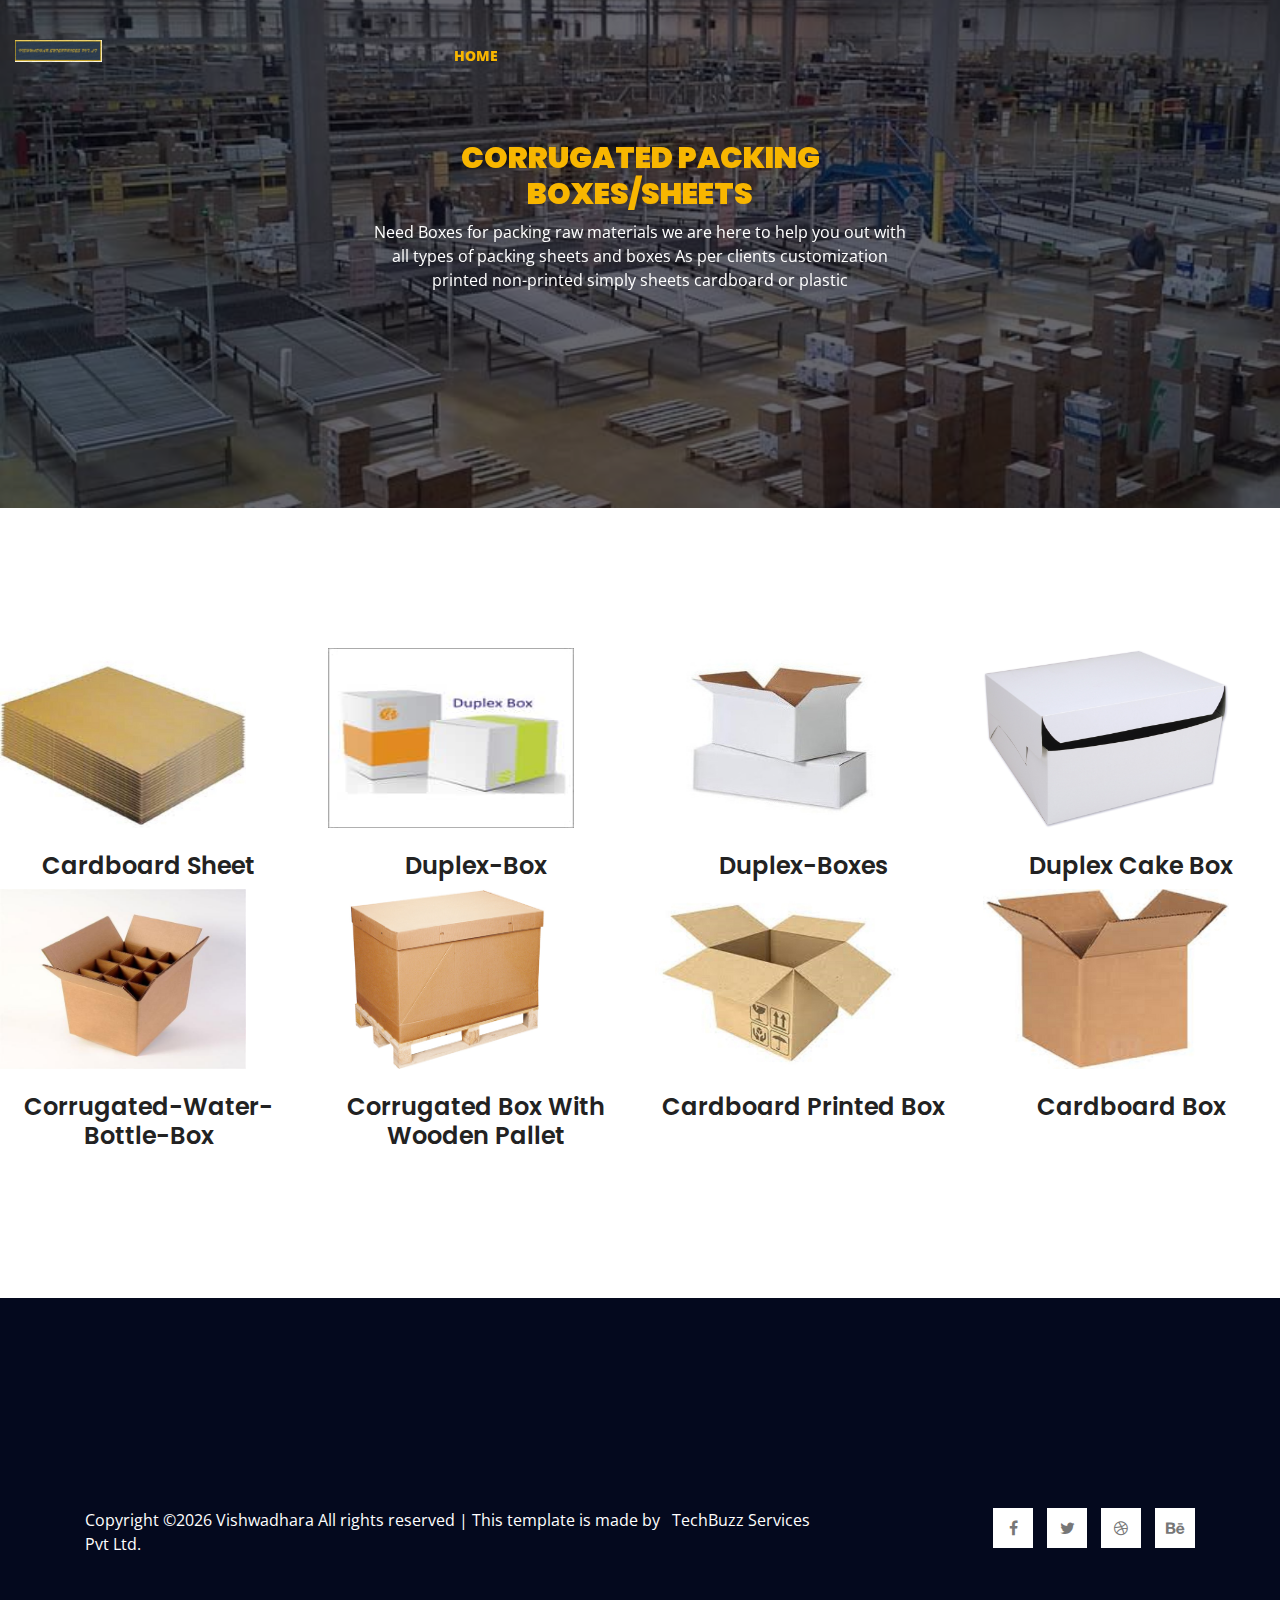
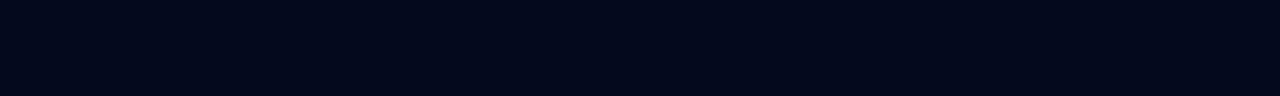
==== commit 6159c14e: "changes in image source" ====
--- a/Vishwadhara/corrugated-packing.html
+++ b/Vishwadhara/corrugated-packing.html
@@ -10,7 +10,7 @@
     <title>Vishwadhar</title>
 
     <!-- Favicon -->
-    <link rel="shortcut icon" href="C:\Users\m\Desktop\html\Vishwadhar\assets\images\logo\download.png" type="image/x-icon">
+    <link rel="shortcut icon" href="assets\images\logo\download.png" type="image/x-icon">
 
     <!-- CSS Files -->
     <!-- CSS Files -->
@@ -36,7 +36,7 @@
                 <div class="row">
                     <div class="col-lg-2">
                         <div class="logo-area">
-                            <a href="index.html"><img src="C:\Users\m\Desktop\html\Vishwadhar\assets\images\logo\download.png" alt="logo" style="width:150%"></a>
+                            <a href="index.html"><img src="assets\images\logo\download.png" alt="logo" style="width:150%"></a>
                         </div>
                     </div>
                     <div class="col-lg-10">
@@ -76,7 +76,7 @@
                        
 						
                             <div class="hover-state">
-                               <img src="C:\Users\m\Desktop\html\Vishwadhar\assets\images\image1.jpg" alt="image" height="180px" width="246px" alt="">
+                               <img src="assets\images\image1.jpg" alt="image" height="180px" width="246px" alt="">
                             </div>
 						
 							
@@ -92,7 +92,7 @@
                     <div class="single-team mb-5 mb-lg-0">
                       
                             <div class="hover-state">
-                               <img src="C:\Users\m\Desktop\html\Vishwadhar\assets\images\image2.jpg" alt="Pine Wood Pallets" height="180px" width="246px">
+                               <img src="assets\images\image2.jpg" alt="Pine Wood Pallets" height="180px" width="246px">
                             </div>
 						                       
 							<div class="team-footer text-center mt-4">
@@ -107,7 +107,7 @@
                        
 						
                             <div class="hover-state">
-                               <img src="C:\Users\m\Desktop\html\Vishwadhar\assets\images\image3.jpg" alt="Pine Wood Pallets" height="180px" width="246px">
+                               <img src="assets\images\image3.jpg" alt="Pine Wood Pallets" height="180px" width="246px">
                             </div>
 							
 							<div class="team-footer text-center mt-4">
@@ -120,7 +120,7 @@
                     <div class="single-team mb-5 mb-lg-0">
                        		
                             <div class="hover-state">
-                               <img src="C:\Users\m\Desktop\html\Vishwadhar\assets\images\image4.jpg" alt="image" height="180px" width="246px">
+                               <img src="assets\images\image4.jpg" alt="image" height="180px" width="246px">
                             </div>
 				 
 							<div class="team-footer text-center mt-4">
@@ -136,7 +136,7 @@
                        
 						
                             <div class="hover-state">
-                               <img src="C:\Users\m\Desktop\html\Vishwadhar\assets\images\image5.jpg" alt="image" height="180px" width="246px">
+                               <img src="assets\images\image5.jpg" alt="image" height="180px" width="246px">
                             </div>
 						
 							
@@ -153,7 +153,7 @@
                        
 						
                             <div class="hover-state">
-                               <img src="C:\Users\m\Desktop\html\Vishwadhar\assets\images\image6.jpg" alt="image" height="180px" width="246px">
+                               <img src="assets\images\image6.jpg" alt="image" height="180px" width="246px">
                             </div>
 						
 							
@@ -170,7 +170,7 @@
                        
 						
                             <div class="hover-state">
-                               <img src="C:\Users\m\Desktop\html\Vishwadhar\assets\images\image7.jpg" alt="image" height="180px" width="246px">
+                               <img src="assets\images\image7.jpg" alt="image" height="180px" width="246px">
                             </div>
 					
 							<div class="team-footer text-center mt-4">
@@ -185,7 +185,7 @@
                        
 						
                             <div class="hover-state">
-                               <img src="C:\Users\m\Desktop\html\Vishwadhar\assets\images\image8.jpg" alt="image" height="180px" width="246px">
+                               <img src="assets\images\image8.jpg" alt="image" height="180px" width="246px">
                             </div>
 						
 							
